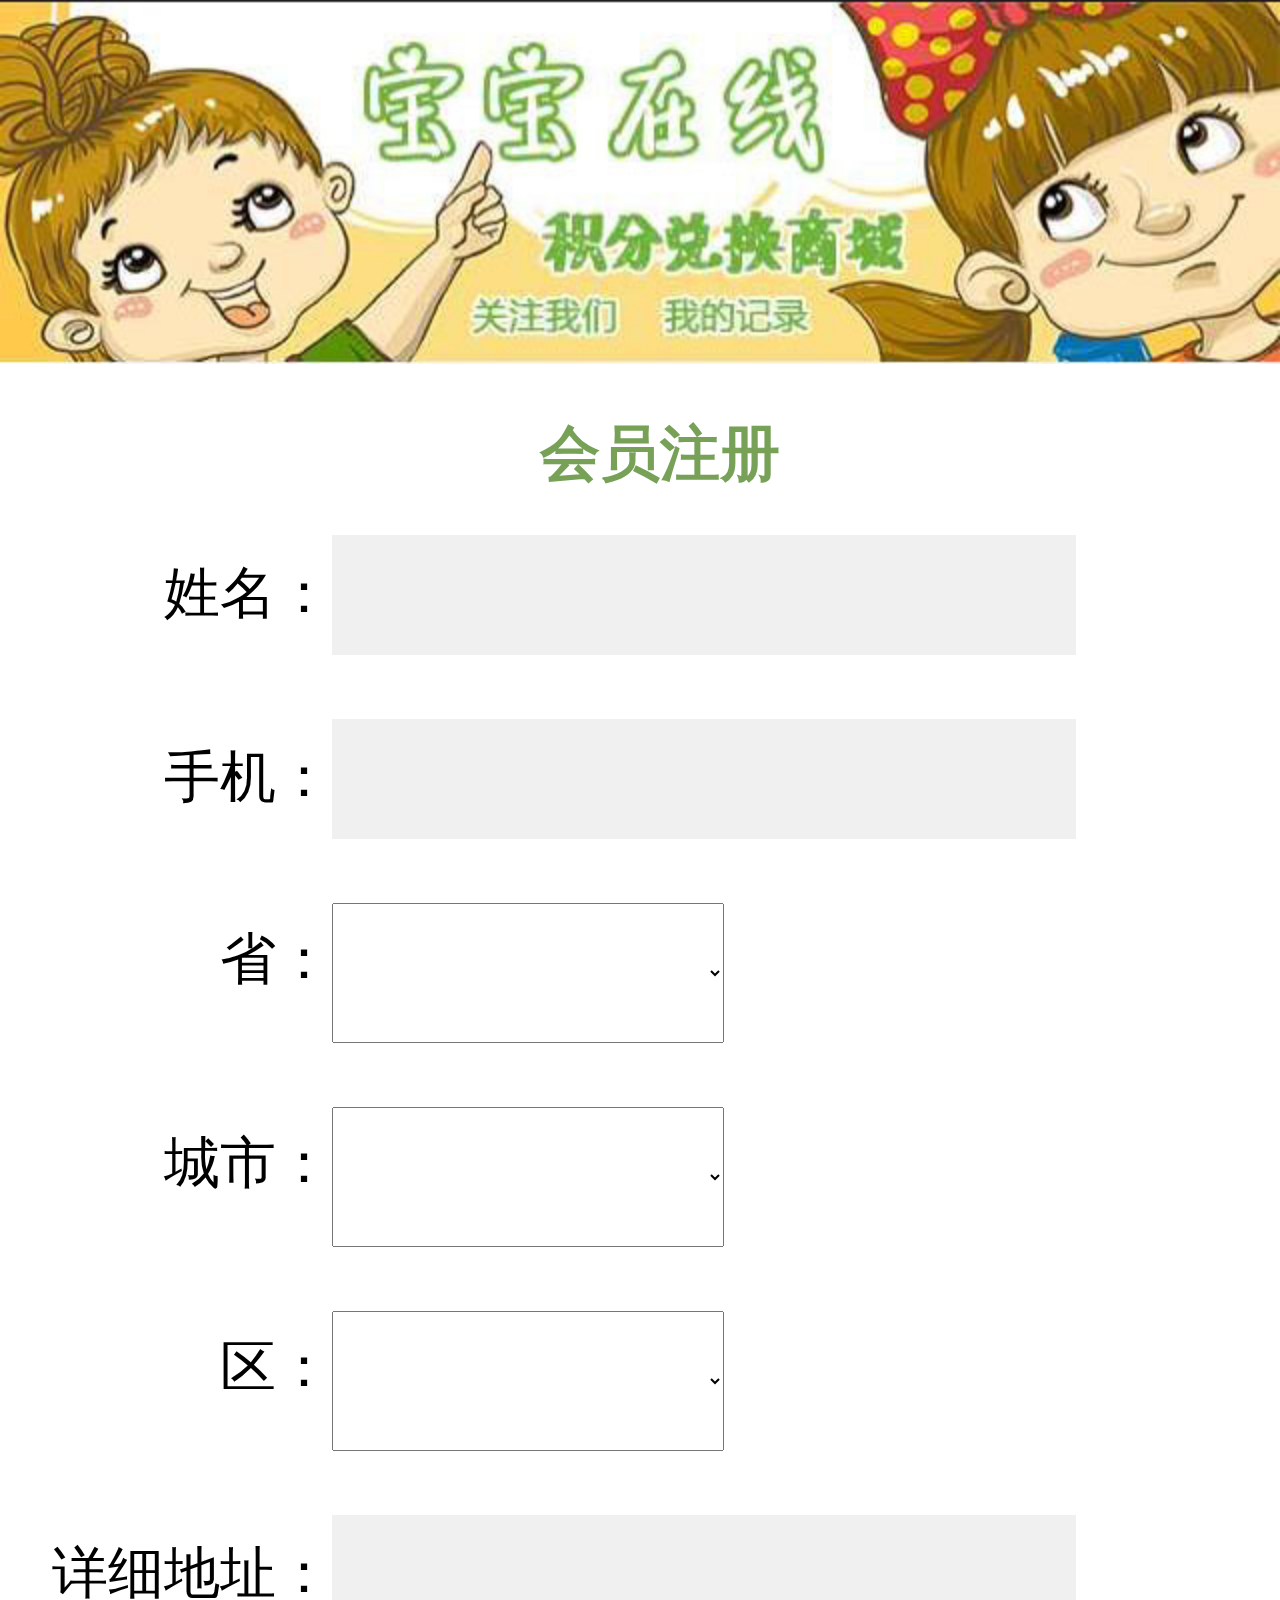
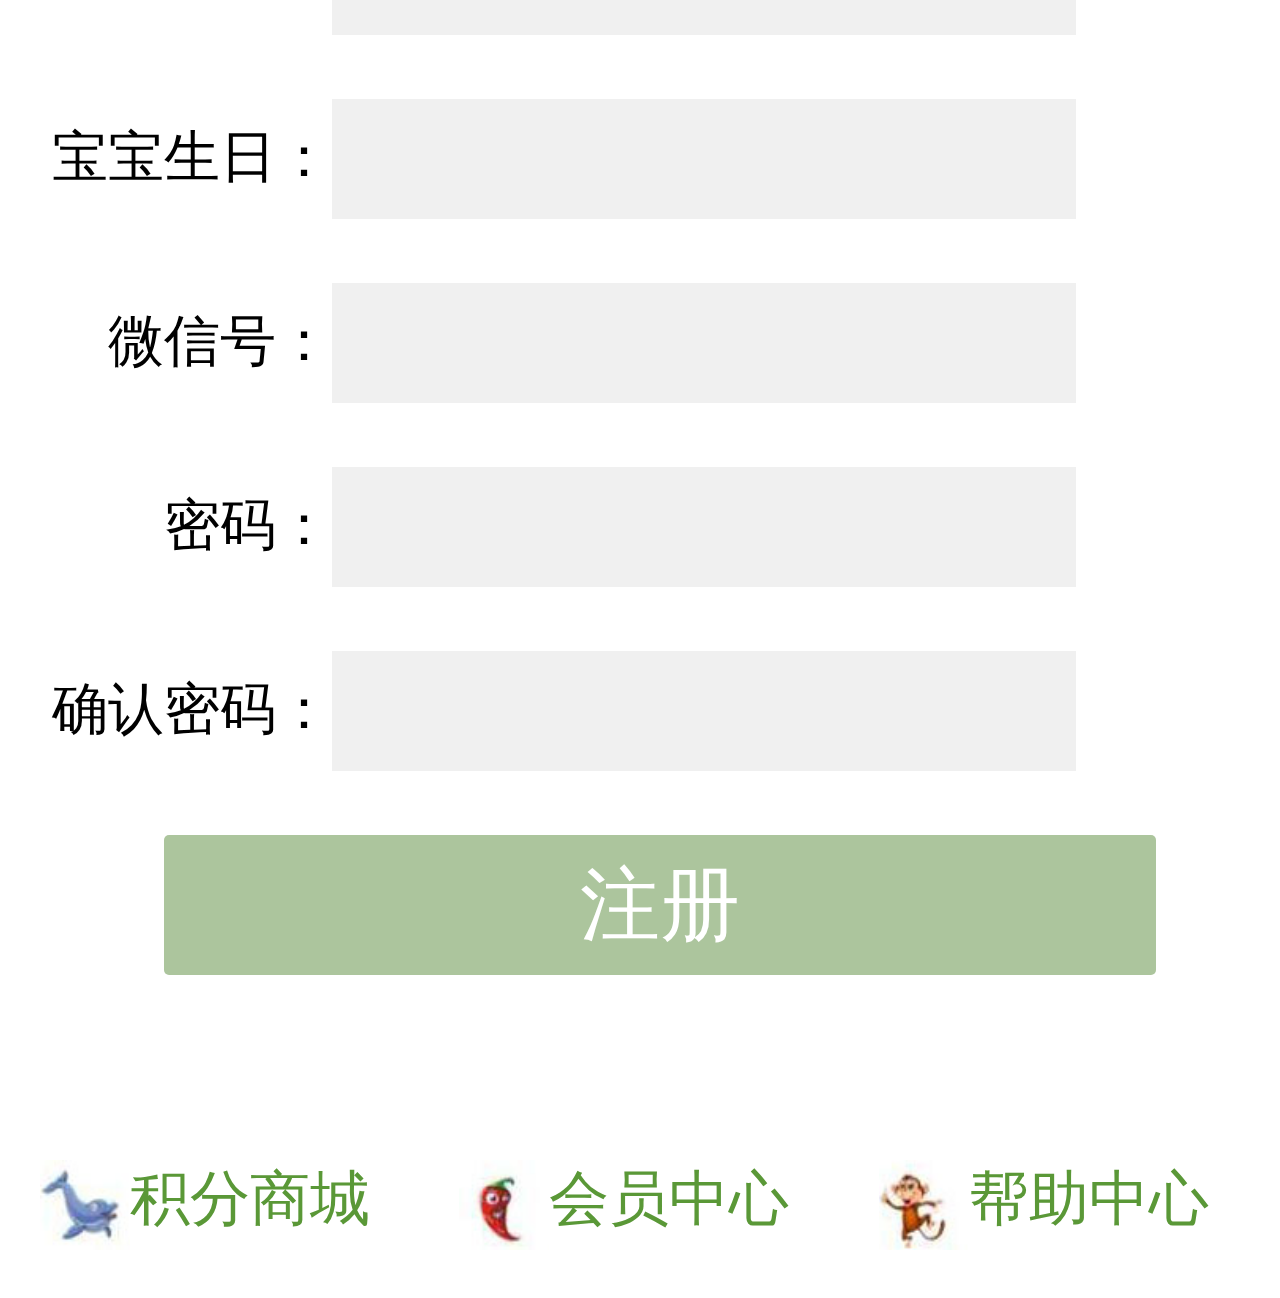
==== test/reg.html @ de1fb26a "test" ====
<!DOCTYPE html>
<html>
<head>
<meta charset="utf-8">
<meta name="viewport" content="width=device-width, user-scalabel=no">
	<title>会员注册</title>
	<link href="css/style.css" rel="stylesheet" type="text/css">
</head>
<body>

<header>
	<img src="images/banner.jpg"/>
</header>

<section>
	<h3>会员注册</h3>
	<ul>
		<li><label>姓名：</label><input type="text"/></li>
		<li><label>手机：</label><input type="text"/></li>
		<li><label>省：</label><select><option></option></select></li>
		<li><label>城市：</label><select><option></option></select></li>
		<li><label>区：</label><select><option></option></select></li>
		<li><label>详细地址：</label><input type="text"/></li>
		<li><label>宝宝生日：</label><input type="text"/></li>
		<li><label>微信号：</label><input type="text"/></li>
		<li><label>密码：</label><input type="password"/></li>
		<li><label>确认密码：</label><input type="password"/></li>
	</ul>
	<a href="javascript:;" class="reg" id="reg">注册</a>	
</section>
<footer>
	<a href="javascript:;"><img src="images/jifen.jpg"></b>积分商城</a>
	<a href="javascript:;"><img src="images/huiyuan.jpg"></b>会员中心</a>
	<a href="javascript:;"><img src="images/help.jpg"></b>帮助中心</a>
</footer>
</body>
<script src="js/jquery-1.12.3.min.js"></script>
<script>
window.onload=window.onresize=function(){
	document.documentElement.style.fontSize=document.documentElement.clientWidth/640*20+'px';	
};
//普通弹窗提示
function showalert (text, type) {
    var flg_class = (type == 1) ? 'suc' : 'fail',
        html = '<div class="valert ' + flg_class + '"><div class="alert_bg"><div class="alert_text">' + text + '</div></div></div>';
    $ ("body").append (html);
   
    $(".valert").css("margin-left",-$(".valert").outerWidth()/2);
    var t = setTimeout (function () {
       $ (".valert").fadeOut (1000);
    }, 1000);
    var s = setTimeout (function () {
       $ (".valert").remove ();
    }, 2000);
}
$("#reg").click(function(){
	showalert("密码输入错误");
});		
</script>
</html>
---- test/css/style.css ----
*{list-style:none;margin:0px;padding:0px;box-sizing:border-box;}
html{font-size:20px;}
body{font-family: "微软雅黑";}
header img{width:100%;}
section{padding-left:1rem;}
section h3{font-size:1.5rem;text-align:center;color:#77a157;padding:1rem 0 1rem 0;}
section label{font-size:1.4rem;width:7.3rem;display: inline-block;text-align:right;}
section input{width:60%;height:3rem;font-size:1.2rem;padding-left:5px;border:1px solid #f0f0f0;background:#f0f0f0;margin-bottom:1.6rem;}
section select{width:9.8rem;height:3.5rem;margin-bottom:1.6rem;}
section .reg{width:80%;height:3.5rem;font-size:2rem;color:#fff;display: block;text-align:center;text-decoration:none;background:#acc59d;border-radius:5px;margin:0 auto;line-height:3.5rem;}
footer a{display: inline-block;width:32%;text-align:center;font-size:1.5rem;text-decoration:none;color:#5a9837;padding:4.6rem 0 1.2rem 0;}
footer a img{width:2.25rem;height:2.25rem;vertical-align: middle;}

/**********普通弹窗提示*****************/
.valert{min-width: 280px; height: 100px; position: fixed; left: 50%; margin-left: -140px; top: 50%; margin-top: -50px; z-index: 9998;}
.valert .alert_bg{background:#000; opacity: 0.5; filter:alpha(opacity=50); width: 100%; height: 100%;/* position: absolute; *//*left: 20px;*/ top: 0; z-index: 1;padding-right:30px;}
.valert .alert_text{color: #fff;line-height: 100px; height: 100px; width:80%;/* overflow: hidden;*/ text-align: center; font-size: 16px;z-index: 9; /*position:absolute; left:0; top: 0*/}
.valert.suc .alert_text{background: url(../images/icon-layer1.png) no-repeat 45px 33px; text-align: left; padding-left: 90px}
.valert.fail .alert_text{background: url(../images/icon-layer.png) no-repeat 45px 33px; text-align: left; padding-left: 90px}
/******搜索框*******/
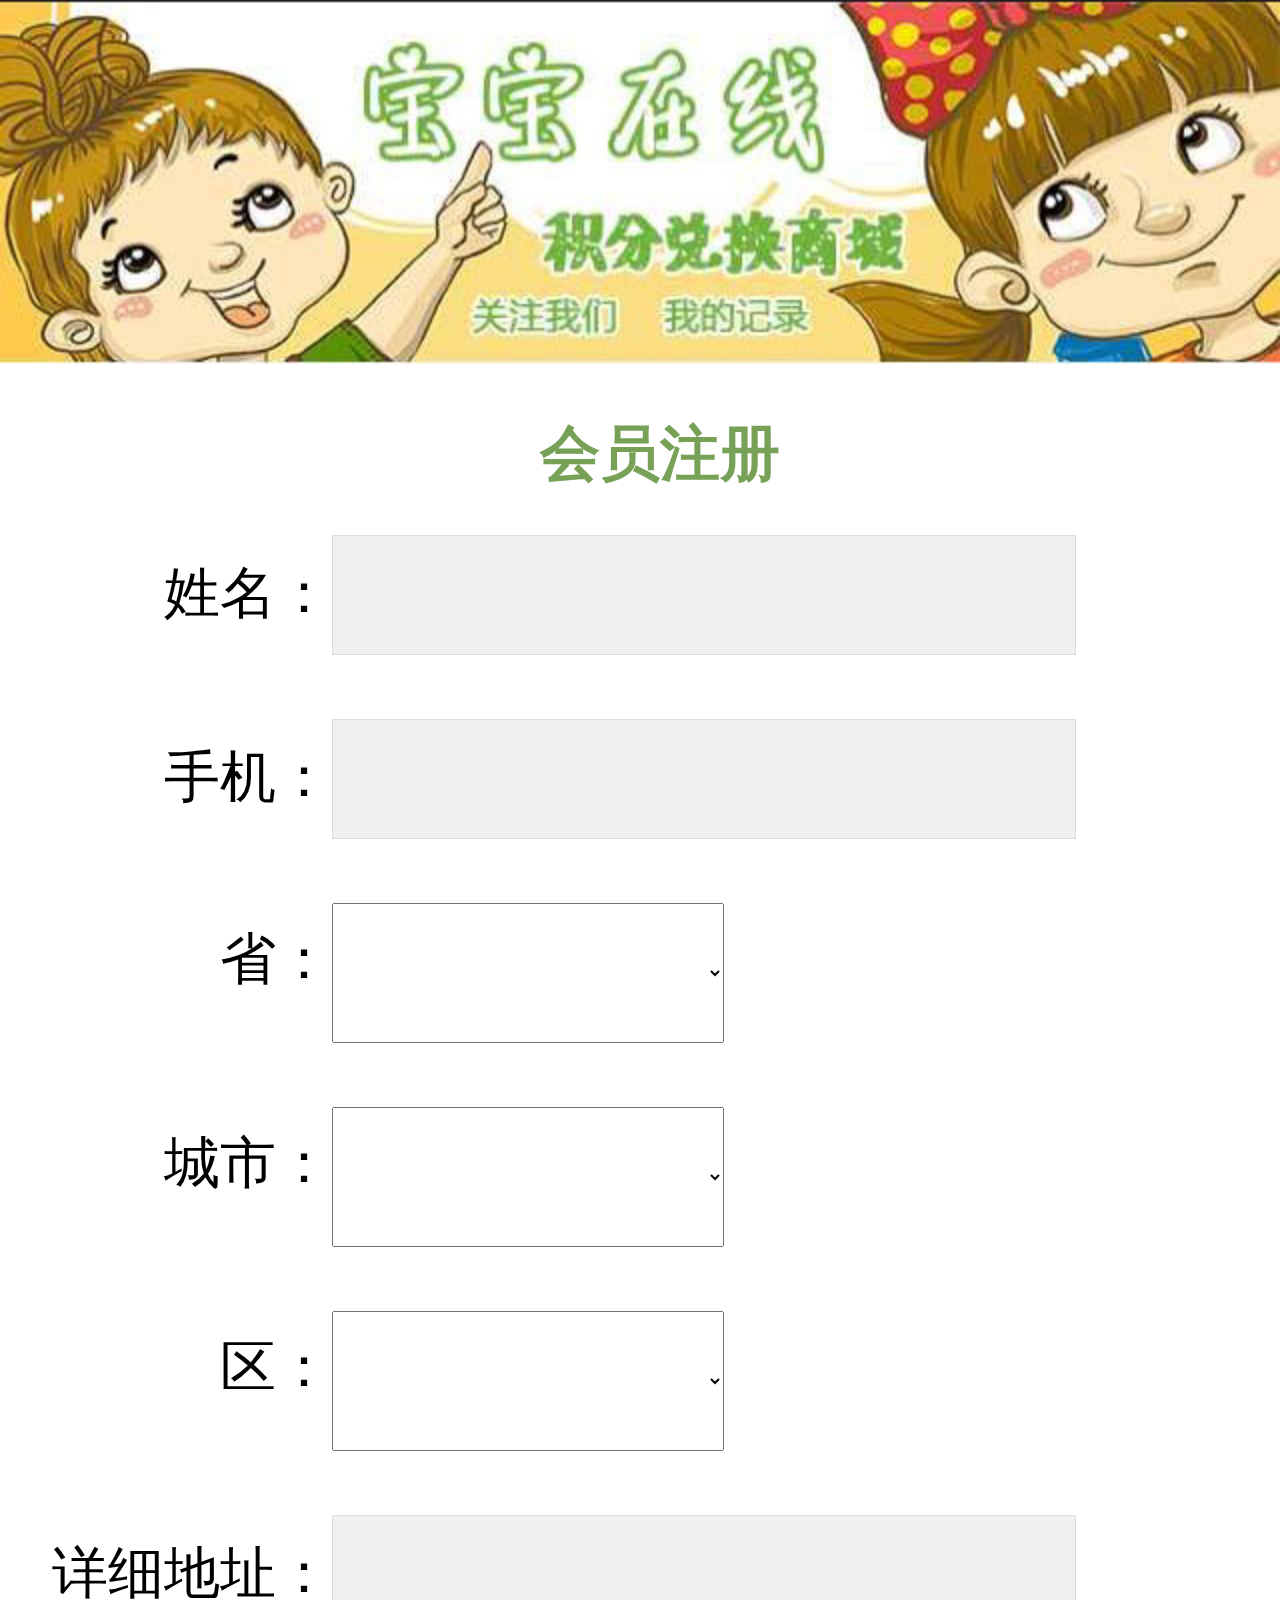
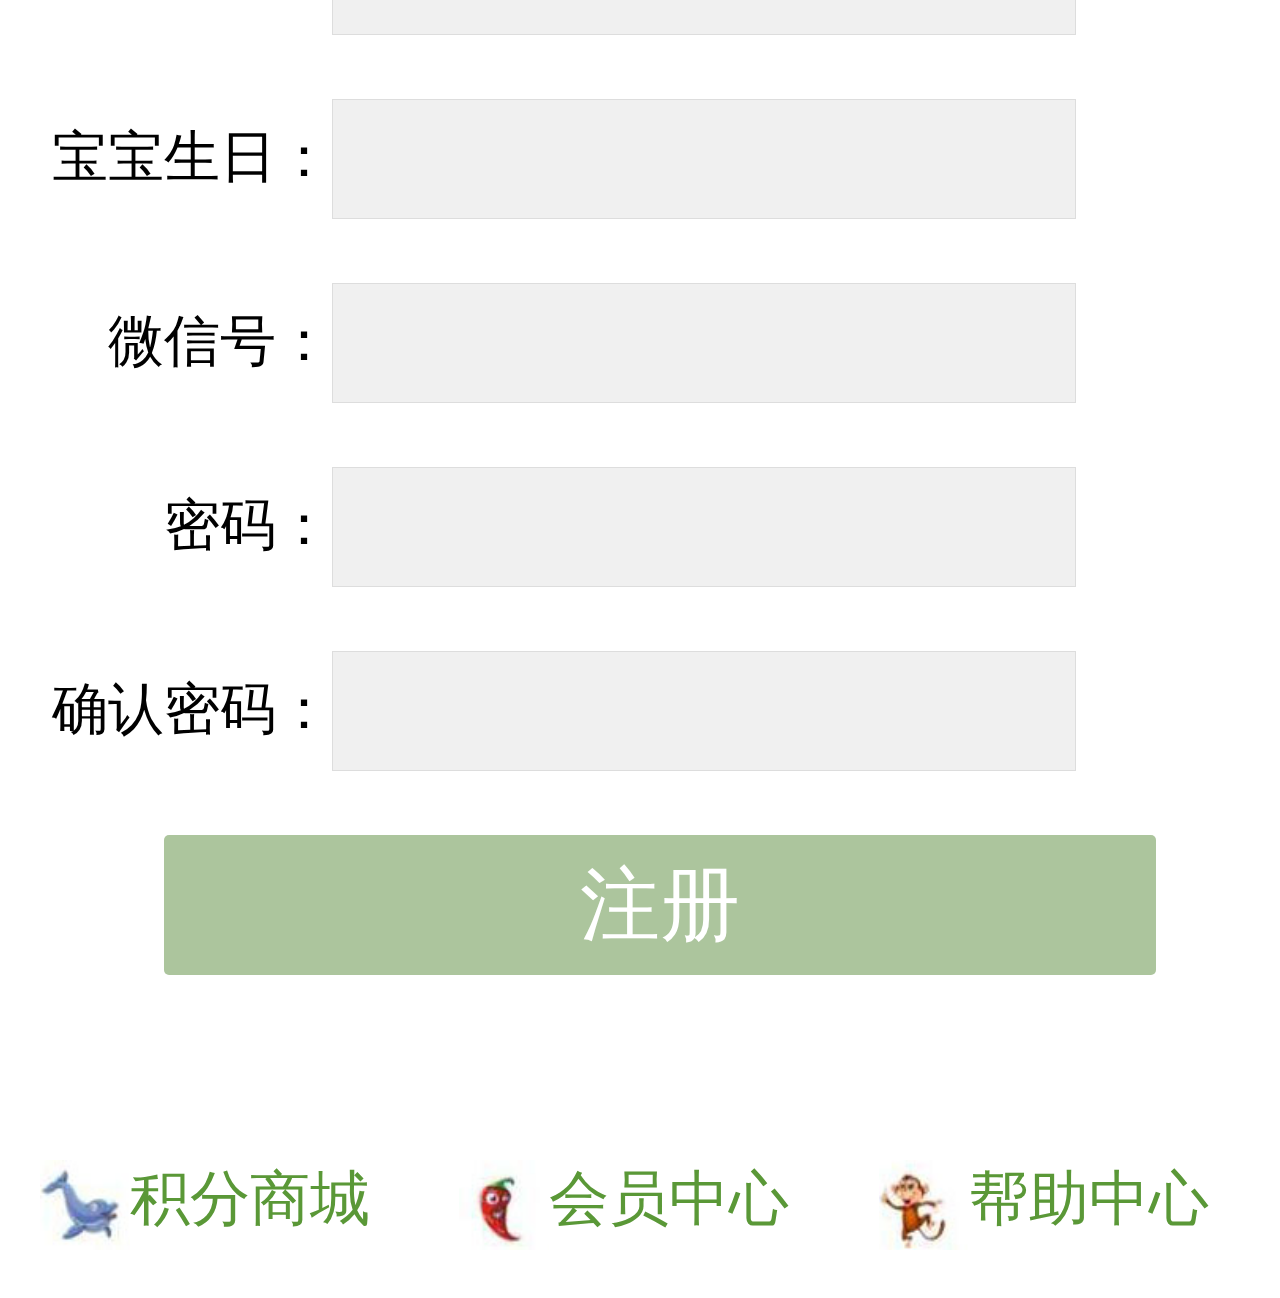
==== commit e7a6647a: "ee" ====
--- a/test/reg.html
+++ b/test/reg.html
@@ -2,7 +2,7 @@
 <html>
 <head>
 <meta charset="utf-8">
-<meta name="viewport" content="width=device-width, user-scalabel=no">
+<meta name="viewport" content="width=device-width, user-scalable=no,initial-scale=1.0" >
 	<title>会员注册</title>
 	<link href="css/style.css" rel="stylesheet" type="text/css">
 </head>
--- a/test/css/style.css
+++ b/test/css/style.css
@@ -1,11 +1,11 @@
 *{list-style:none;margin:0px;padding:0px;box-sizing:border-box;}
 html{font-size:20px;}
-body{font-family: "微软雅黑";}
+body{font-family: "微软雅黑";overflow:hidden;width:100%;}
 header img{width:100%;}
 section{padding-left:1rem;}
 section h3{font-size:1.5rem;text-align:center;color:#77a157;padding:1rem 0 1rem 0;}
 section label{font-size:1.4rem;width:7.3rem;display: inline-block;text-align:right;}
-section input{width:60%;height:3rem;font-size:1.2rem;padding-left:5px;border:1px solid #f0f0f0;background:#f0f0f0;margin-bottom:1.6rem;}
+section input{width:60%;height:3rem;font-size:1.2rem;padding-left:5px;border:1px solid #ddd;background:#f0f0f0;margin-bottom:1.6rem;}
 section select{width:9.8rem;height:3.5rem;margin-bottom:1.6rem;}
 section .reg{width:80%;height:3.5rem;font-size:2rem;color:#fff;display: block;text-align:center;text-decoration:none;background:#acc59d;border-radius:5px;margin:0 auto;line-height:3.5rem;}
 footer a{display: inline-block;width:32%;text-align:center;font-size:1.5rem;text-decoration:none;color:#5a9837;padding:4.6rem 0 1.2rem 0;}
